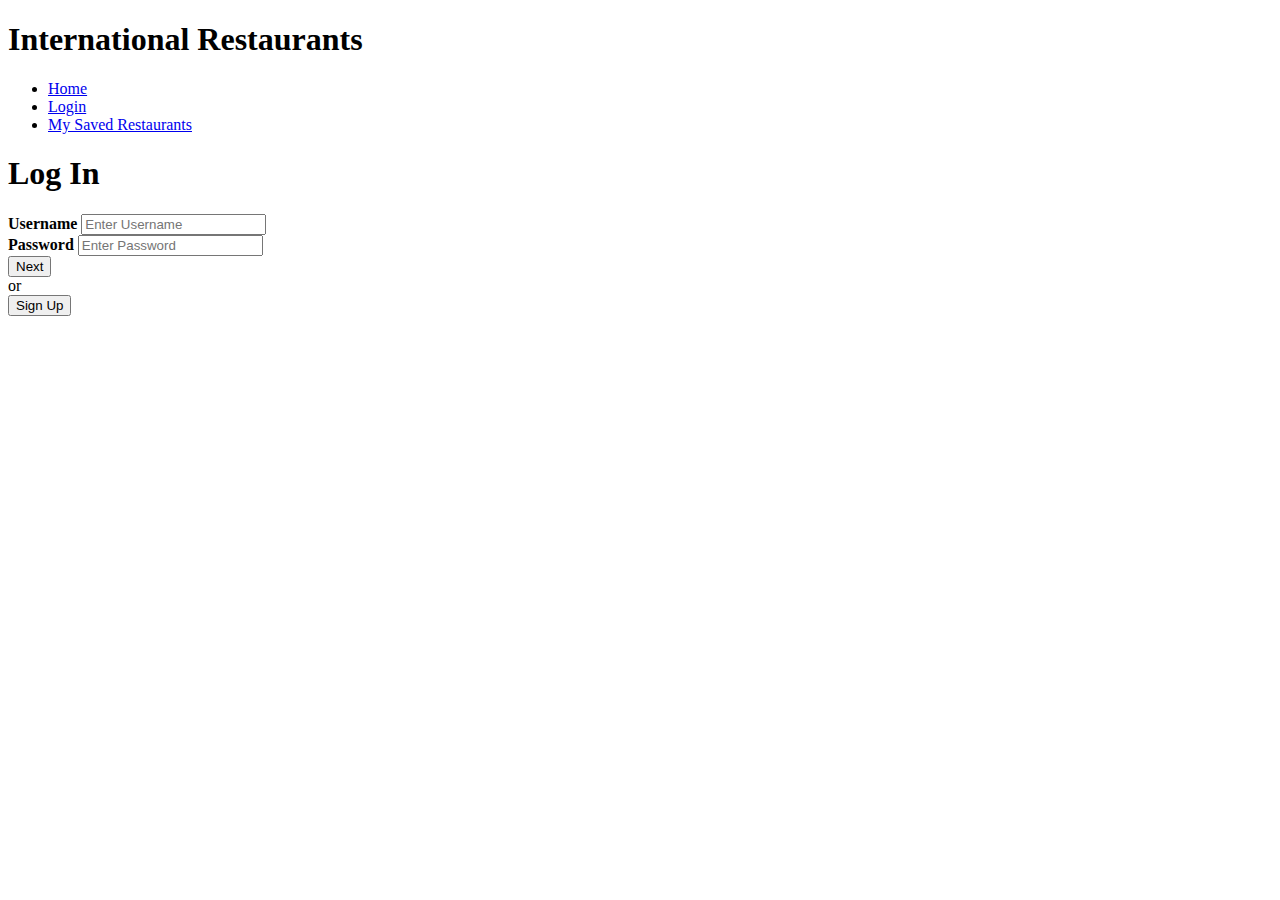
==== login.html @ e553c75f "The Beginning" ====
<!DOCTYPE html>
<html lang="en">
<head>
    <meta charset="UTF-8">
    <title>Log In Page</title>
    <meta http-equiv="X-UA-Compatible" content="IE=edge">
    <meta name="viewport" content="width=device-width, initial-scale=1">
    <meta name="author" content="define author of the page -- your name">
    <meta name="description" content="define a description of this page">
    <meta name="keywords" content="define keywords for search engines">
    <link href="https://cdn.jsdelivr.net/npm/bootstrap@5.3.2/dist/css/bootstrap.min.css" rel="stylesheet" integrity="sha384-T3c6CoIi6uLrA9TneNEoa7RxnatzjcDSCmG1MXxSR1GAsXEV/Dwwykc2MPK8M2HN" crossorigin="anonymous">
</head>
<body>
    <header>
        <h1>
            International Restaurants
        </h1>
        <nav class="navbar navbar-expand-lg navbar-inverse" aria-label="Main Navigation Bar">
            <div>
                <ul class="navbar-nav me-auto mb-2 mb-lg-0">
                    <li><a class="nav-link"  href = "index.html">Home</a></li>
                    <li><a class="nav-link"  href = "login.html">Login</a></li>
                    <li><a class="nav-link"  href = "myRestaurantList.html">My Saved Restaurants</a></li>
                </ul>
            </div>
        </nav>
    </header>
<div>
    <section>
        <h1>
            Log In
        </h1>
        <div>
        <label for="uname"><b>Username</b></label>
        <input type="text" placeholder="Enter Username" id="uname" required/>
        </div>
        <div>
        <label for="psw"><b>Password</b></label>
        <input type="password" placeholder="Enter Password" id="psw" required/>
        </div>
        <div>
            <button type="submit">Next</button>
        </div>
        <div>
            or
        </div>
        <div>
            <button type="submit">Sign Up</button>
        </div>
    </section>
</div>

</body>
</html>
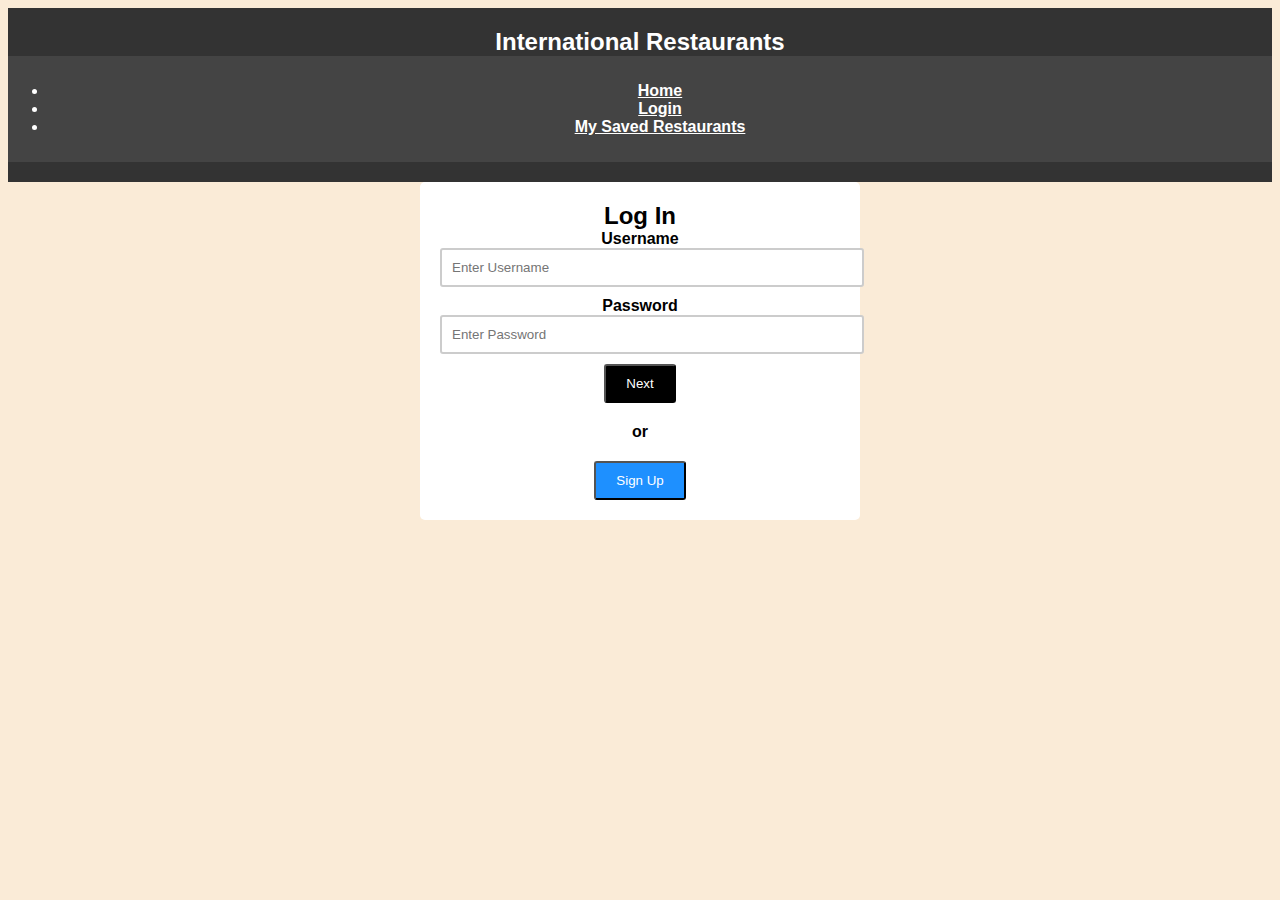
==== commit 870c71c0: "added css styling" ====
--- a/login.html
+++ b/login.html
@@ -5,50 +5,112 @@
     <title>Log In Page</title>
     <meta http-equiv="X-UA-Compatible" content="IE=edge">
     <meta name="viewport" content="width=device-width, initial-scale=1">
-    <meta name="author" content="define author of the page -- your name">
-    <meta name="description" content="define a description of this page">
-    <meta name="keywords" content="define keywords for search engines">
+    <meta name="author" content="Your Name">
+    <meta name="description" content="Description of this page">
+    <meta name="keywords" content="keywords for search engines">
     <link href="https://cdn.jsdelivr.net/npm/bootstrap@5.3.2/dist/css/bootstrap.min.css" rel="stylesheet" integrity="sha384-T3c6CoIi6uLrA9TneNEoa7RxnatzjcDSCmG1MXxSR1GAsXEV/Dwwykc2MPK8M2HN" crossorigin="anonymous">
+    <style>
+        body {
+            background-color: antiquewhite;
+            font-family: Arial, sans-serif;
+        }
+        header {
+            background-color: #333;
+            color: white;
+            text-align: center;
+            padding: 20px 0;
+        }
+        h1 {
+            margin: 0;
+            font-size: 24px;
+        }
+        nav {
+            background-color: #444;
+            text-align: center;
+            padding: 10px 0;
+        }
+        a.nav-link {
+            color: #fff;
+            font-weight: bold;
+        }
+        section {
+            max-width: 400px;
+            margin: 0 auto;
+            background-color: white;
+            border-radius: 5px;
+            padding: 20px;
+            text-align: center;
+        }
+        label {
+            font-weight: bold;
+            margin-bottom: 5px;
+        }
+        input[type="text"],
+        input[type="password"] {
+            width: 100%;
+            padding: 10px;
+            margin-bottom: 10px;
+            border: 2px solid #ccc;
+            border-radius: 3px;
+        }
+        button[type="submit"] {
+            padding: 10px 20px;
+            background-color: black;
+            color: white;
+            border-radius: 3px;
+            cursor: pointer;
+        }
+        button[type="submit"]:hover {
+            background-color: grey;
+        }
+        .or-divider {
+            margin: 20px 0;
+            font-weight: bold;
+        }
+        button[type="signup"] {
+            padding: 10px 20px;
+            background-color: dodgerblue;
+            color: white;
+            border-radius: 3px;
+            cursor: pointer;
+        }
+        button[type="signup"]:hover {
+            background-color: lightblue;
+        }
+    </style>
 </head>
 <body>
-    <header>
-        <h1>
-            International Restaurants
-        </h1>
-        <nav class="navbar navbar-expand-lg navbar-inverse" aria-label="Main Navigation Bar">
-            <div>
-                <ul class="navbar-nav me-auto mb-2 mb-lg-0">
-                    <li><a class="nav-link"  href = "index.html">Home</a></li>
-                    <li><a class="nav-link"  href = "login.html">Login</a></li>
-                    <li><a class="nav-link"  href = "myRestaurantList.html">My Saved Restaurants</a></li>
-                </ul>
-            </div>
-        </nav>
-    </header>
+<header>
+    <h1>International Restaurants</h1>
+    <nav class="navbar navbar-expand-lg navbar-inverse" aria-label="Main Navigation Bar">
+        <div>
+            <ul class="navbar-nav me-auto mb-2 mb-lg-0">
+                <li class="nav-item"><a class="nav-link" href="index.html">Home</a></li>
+                <li class="nav-item"><a class="nav-link" href="login.html">Login</a></li>
+                <li class="nav-item"><a class="nav-link" href="myRestaurantList.html">My Saved Restaurants</a></li>
+            </ul>
+        </div>
+    </nav>
+</header>
 <div>
     <section>
-        <h1>
-            Log In
-        </h1>
+        <h1>Log In</h1>
         <div>
-        <label for="uname"><b>Username</b></label>
-        <input type="text" placeholder="Enter Username" id="uname" required/>
+            <label for="uname">Username</label>
+            <input type="text" placeholder="Enter Username" id="uname" required>
         </div>
         <div>
-        <label for="psw"><b>Password</b></label>
-        <input type="password" placeholder="Enter Password" id="psw" required/>
+            <label for="psw">Password</label>
+            <input type="password" placeholder="Enter Password" id="psw" required>
         </div>
         <div>
             <button type="submit">Next</button>
         </div>
+        <div class="or-divider">or</div>
         <div>
-            or
-        </div>
-        <div>
-            <button type="submit">Sign Up</button>
+            <button type="signup">Sign Up</button>
         </div>
     </section>
 </div>
-
 </body>
-</html>+</html>
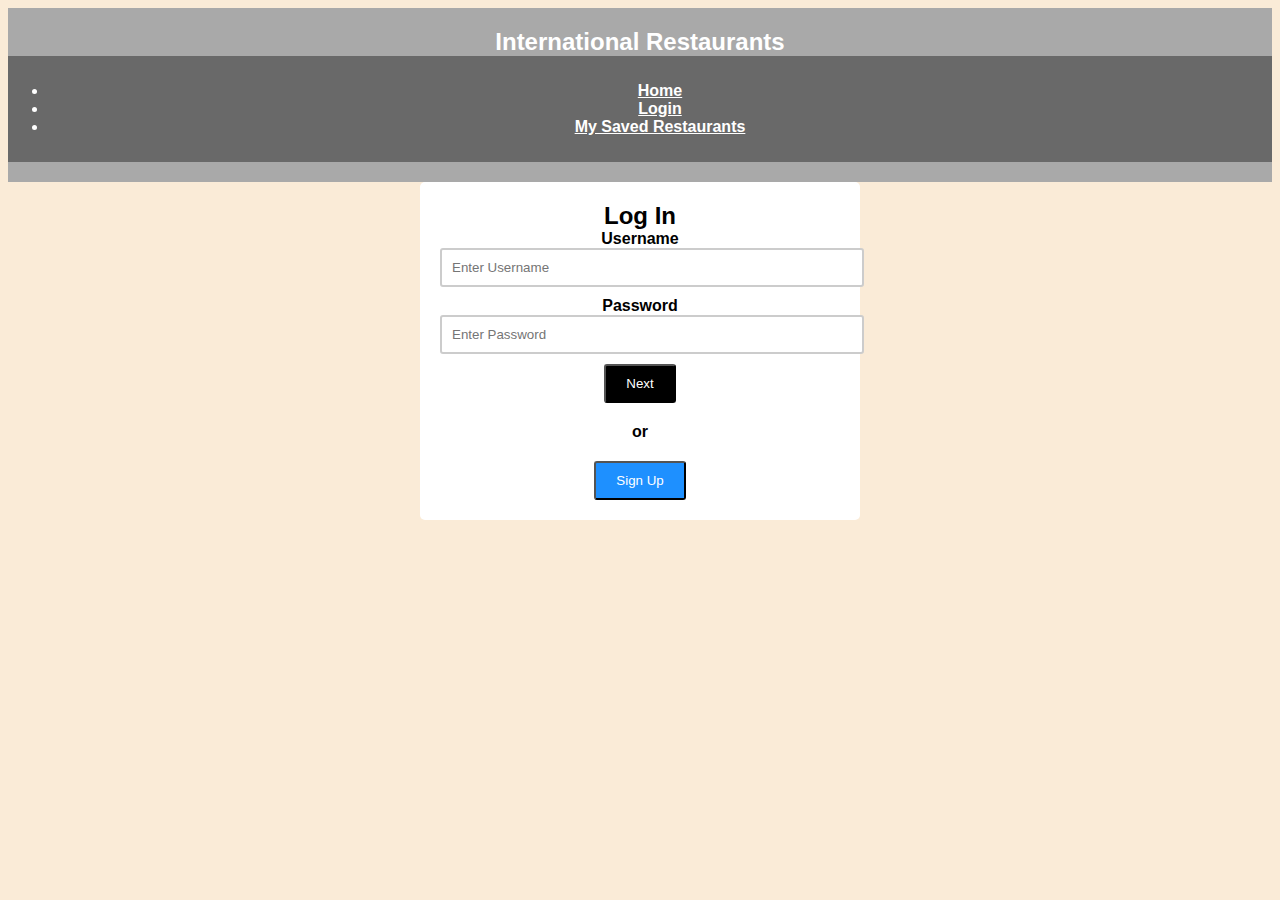
==== commit bfea4083: "added css styling" ====
--- a/login.html
+++ b/login.html
@@ -9,30 +9,9 @@
     <meta name="description" content="Description of this page">
     <meta name="keywords" content="keywords for search engines">
     <link href="https://cdn.jsdelivr.net/npm/bootstrap@5.3.2/dist/css/bootstrap.min.css" rel="stylesheet" integrity="sha384-T3c6CoIi6uLrA9TneNEoa7RxnatzjcDSCmG1MXxSR1GAsXEV/Dwwykc2MPK8M2HN" crossorigin="anonymous">
+    <link rel="stylesheet" type="text/css" href="styles.css">
     <style>
-        body {
-            background-color: antiquewhite;
-            font-family: Arial, sans-serif;
-        }
-        header {
-            background-color: #333;
-            color: white;
-            text-align: center;
-            padding: 20px 0;
-        }
-        h1 {
-            margin: 0;
-            font-size: 24px;
-        }
-        nav {
-            background-color: #444;
-            text-align: center;
-            padding: 10px 0;
-        }
-        a.nav-link {
-            color: #fff;
-            font-weight: bold;
-        }
+
         section {
             max-width: 400px;
             margin: 0 auto;
@@ -85,9 +64,9 @@
     <nav class="navbar navbar-expand-lg navbar-inverse" aria-label="Main Navigation Bar">
         <div>
             <ul class="navbar-nav me-auto mb-2 mb-lg-0">
-                <li class="nav-item"><a class="nav-link" href="index.html">Home</a></li>
-                <li class="nav-item"><a class="nav-link" href="login.html">Login</a></li>
-                <li class="nav-item"><a class="nav-link" href="myRestaurantList.html">My Saved Restaurants</a></li>
+                <li class="nav-item"><a class="nav-link" href="https://cs4640.cs.virginia.edu/jms2wyw/sprint2/index.html">Home</a></li>
+                <li class="nav-item"><a class="nav-link" href="https://cs4640.cs.virginia.edu/jms2wyw/sprint2/login.html">Login</a></li>
+                <li class="nav-item"><a class="nav-link" href="https://cs4640.cs.virginia.edu/jms2wyw/sprint2/myRestaurantList.html">My Saved Restaurants</a></li>
             </ul>
         </div>
     </nav>
--- a/styles.css
+++ b/styles.css
@@ -0,0 +1,41 @@
+body {
+    background-color: antiquewhite;
+    font-family: Arial, sans-serif;
+}
+header {
+    background-color: darkgrey;
+    color: white;
+    text-align: center;
+    padding: 20px 0;
+}
+h1 {
+    margin: 0;
+    font-size: 24px;
+}
+nav {
+    background-color: dimgrey;
+    text-align: center;
+    padding: 10px 0;
+}
+
+a.nav-link {
+    color: white;
+    font-weight: bold;
+}
+section {
+    margin: 20px 0;
+    padding: 20px;
+    background-color: white;
+    border-radius: 5px;
+}
+h2 {
+    margin: 0;
+    font-size: 20px;
+}
+p {
+    margin-bottom: 10px;
+}
+.media img {
+    max-width: 100%;
+    height: auto;
+}